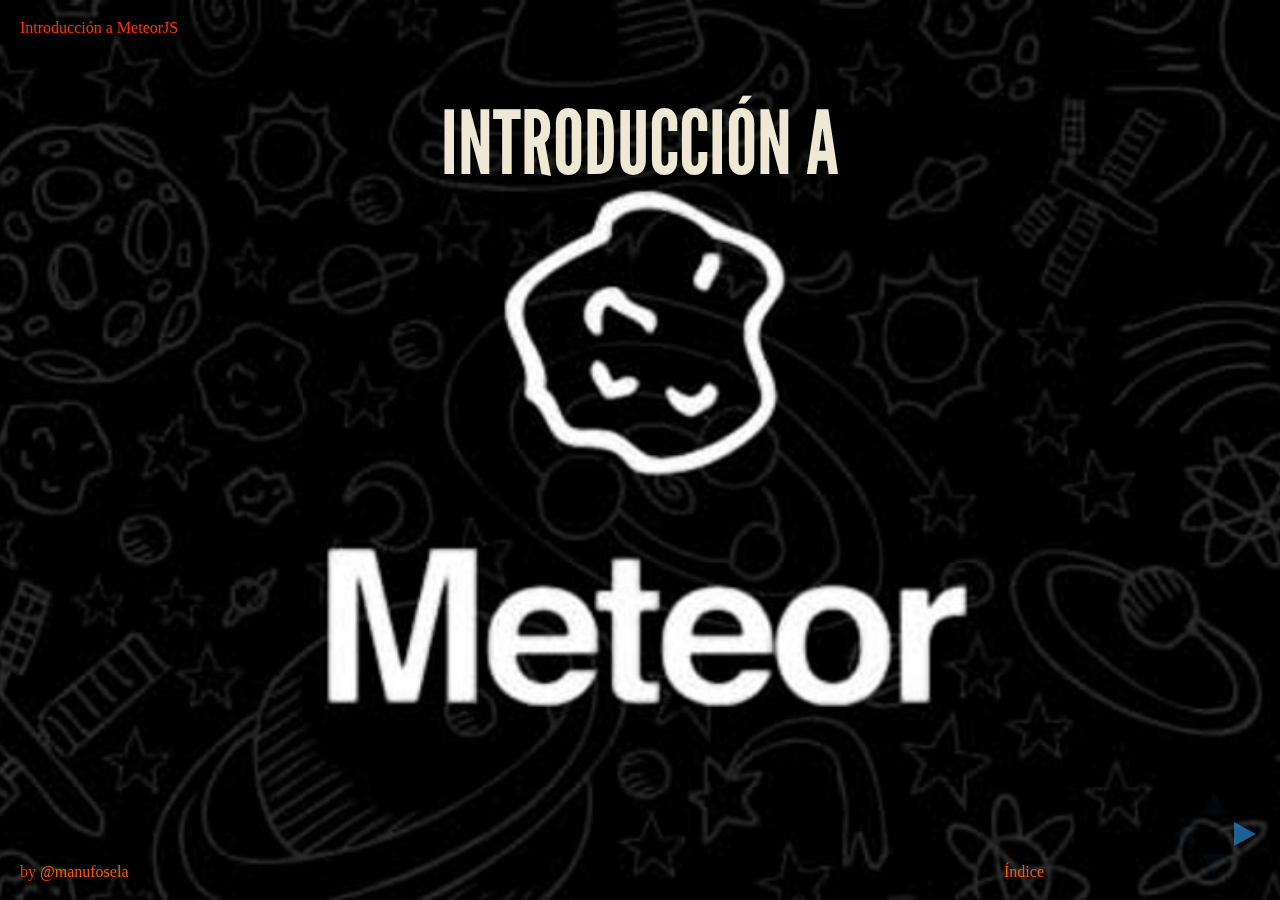
==== index.html @ 931586a0 "new release" ====
<!doctype html>
<html lang="es">

  <head>
    <meta charset="utf-8">

    <title>Introducción a MeteorJS</title>

    <meta name="description" content="Introducción a MeteorJS">
    <meta name="author" content="manufosela">

    <meta name="apple-mobile-web-app-capable" content="yes" />
    <meta name="apple-mobile-web-app-status-bar-style" content="black-translucent" />

    <meta name="viewport" content="width=device-width, initial-scale=1.0, maximum-scale=1.0, user-scalable=no, minimal-ui">

    <link rel="stylesheet" href="css/reveal.css">
    <link rel="stylesheet" href="css/theme/moon.css" id="theme">

    <!-- Code syntax highlighting -->
    <link rel="stylesheet" href="lib/css/zenburn.css">
    <style type="text/css">
      html.meteor-logo .state-background { background: url('img/meteorjs_logo2.jpg') center center no-repeat; position:relative; top:0px; }
      html.meteor-increible .state-background { background: url('img/logo-los-increibles_y_meteor.jpg') center center no-repeat; position:relative; top:0px; }
      html.meteor-core .state-background { background: url('img/meteor-core.jpg') center center no-repeat; position:relative; top:0px; }
      html.meteor-sindrome .state-background { background: url('img/sindrome.png') center center no-repeat; position:relative; top:0px; }
      html.meteor-fin .state-background { background: url('img/fin.jpg') center center no-repeat; position:relative; top:0px; }
      h2.title { color:#FF5500; }
      section.aLeft { text-align:left; }
      section.aLeft h2 { text-align:center; }
      ul.nosty { list-style:none; }
			.ahref { text-decoration:none; color:#F50; }
      code pre { color:#0F5; background:#000; }
    </style>
    <!-- Printing and PDF exports -->
    <script>
      var link = document.createElement( 'link' );
      link.rel = 'stylesheet';
      link.type = 'text/css';
      link.href = window.location.search.match( /print-pdf/gi ) ? 'css/print/pdf.css' : 'css/print/paper.css';
      document.getElementsByTagName( 'head' )[0].appendChild( link );
    </script>

    <!--[if lt IE 9]>
    <script src="lib/js/html5shiv.js"></script>
    <![endif]-->
  </head>

  <body>

    <div class="reveal">
      <div class="slides">
        <section data-background='img/meteorjs_logo2.jpg'>
          <h2>Introducción a </h2>
          <p>&nbsp;</p>
          <p>&nbsp;</p>
          <p>&nbsp;</p>
          <p>&nbsp;</p>
          <p>&nbsp;</p>
          <p>&nbsp;</p>
          <p>&nbsp;</p>
        </section>

        <section>
          <p style='color:#F50; font-size:40px;'>@manufosela</p>
          <img src='img/avatar.png'>
          <h3>Analista/Back-Dev/Front_Dev/DevOp/Maquetador... en Orange</h3>
          <h4>Llevo desde 1999 haciendo web</h4>
        </section>

        <section>
          <h2>Indice</h2>
          <ul>
            <li><a href='#/4/'>Qué es MeteorJS y sus principios</a></li>
            <li><a href='#/18/'>Meteor un poco por dentro</a></li>
            <li><a href='#/21/'>Instalación y creación de "holamundo"</a></li>
            <li><a href='#/27'>Ejemplo en vivo</a></li>
            <li><a href='#/28'>Enlaces, tutoriales, fuentes...</a></li>
            <li><a href='#/29'>¿Preguntas?</a></li>
          </ul>
        </section>

        <section>
          <h2 class='title'>¿Qué es Metor?</h2>
          <p>&nbsp;</p>
          <p>Meteor es una plataforma de código abierto de próxima generación para la creación de aplicaciones web en tiempo real en un tiempo mínimo</p>
          <p>&nbsp;</p>
          <p style='font-size:0.7em;'>fuente: <a href='https://blog.openshift.com/day-15-meteor-building-a-web-app-from-scratch-in-meteor/'>https://blog.openshift.com/day-15-meteor-building-a-web-app-from-scratch-in-meteor/</a></p>
        </section>

        <section>
          <h2 class='title'>ya, pero... ¿Qué es Meteor?</h2>
          <p style="color:#0F0">Meteor es:</p>
          <ul>
            <li>Es una plataforma FullStack: servidor, base de datos, framework…</li>
            <li>Basada completamente en javascript</li>
            <li>Permite usar cualquier libreria/framework javascript</li>
            <li>Compatible con los paquetes npm de node</li>
            <li>Integrada con Apache-Cordova para generar facilmente mobile apps</li>
          </ul>
        </section>

        <section>
          <h2>¿Es el único o el primero?</h2>
          <p>&nbsp;</p>
          <p>No, hay otras plataformas con similitudes a Meteor</p>
          <p>mojito ( <a href='https://github.com/yahoo/mojito/'>https://github.com/yahoo/mojito/</a> )</p>
          <p>rendr ( <a href='https://github.com/rendrjs/rendr'>https://github.com/rendrjs/rendr</a> )</p>
        </section>

        <section>
          <h2>¿Qué lo diferencia del resto?</h2>
          <p>&nbsp;</p>
          <p>MeteorJS es una evolución hacia la sencillez.</p>
        </section>

        <section>
          <h2>Principios de Meteor</h2>
        </section>

        <section>
          <h2>1.- Datos en Línea.</h2>
          <p>No envía HTML a través de la red. Envía datos que se renderizan en cliente.</p>
          <aside class="notes">Usa websockets</aside>
        </section>

        <section>
          <h2>2.- Un solo Lenguaje</h2>
          <p>Tanto la interfaz del cliente como la del servidor usa JavaScript.</p>
          <aside class="notes">Javascript Isomorfico</aside>
        </section>

        <section>
          <h2>3.- Base de Datos en Todas Partes</h2>
          <p>Usa la misma API para acceder de forma transparente a su base de datos desde el cliente o el servidor.</p>
          <aside class="notes">gracias miniMongo se puede hacer queries en cliente</aside>
        </section>

        <section>
          <h2>4.- Compensación de Latencia.</h2>
          <p>En el cliente, se usa pre-extracción (prefectching) y simulación del modelo para conseguir el efecto de una conexión de latencia cero con la base de datos.</p>
          <aside class="notes">Después se encarga de sincronizar los datos con la base de datos y esta con el resto de clientes</aside>
        </section>

        <section>
          <h2>5.- Reactividad Full Stack</h2>
          <p>El tiempo real es el valor por defecto en todas las capas, desde la base de datos hasta las plantillas</p>
          <aside class="notes">Es decir, cualquier cambio en un dato es informado de inmediato</aside>
        </section>

        <section>
          <h2>6.- Se adhiere al Ecosistema</h2>
          <p> Meteor es de código abierto e integra, mas que sustituye, las herramientas y frameworks existentes</p>
          <p><strong>Atmosphere</strong>, es el repositorio de paquetes de Meteor. Hay unos 3,300 paquetes</p>
          <p>Meteor tambien puede usar cualquiera de los mas de 115,000 paquetes de Node.js</p>
        </section>

        <section class="aLeft">
          <h2>7.- Simplicidad Equivale a Productividad. </h2>
          <p>La mejor manera de hacer que algo parezca simple es que realmente lo sea.</p>
          <p>&nbsp;</p>
          <ul>
            <li>Evita repeticiones. </li>
            <li>Muchos paquetes disponibles.</li>
            <li>Cambio de contexto leve.</li>
            <li>Desarrollo más rápido.</li>
          </ul>
        </section>

        <section>
          <h2>¿DESVENTAJAS?</h2>
          <p>...</p>
          <aside class="notes">temas de seguridad por el autopublish y la latencia?. Propensa a ataques DDoS?</aside>
        </section>
    
        <section data-background='img/logo-los-increibles_y_meteor.jpg'><!--data-state="meteor-increible"-->
          <img src='img/mr_increible.jpg' style='position:relative; top:-200px; left:-300px;'/>
        </section>
    
        <section>
          <h2>Más detalles</h2>
          <p>Usa Suscripciones (websockets) en vez de Peticiones</p>
          <aside class="notes">Aunque si pierde la conexión con el servidor usa polling</aside>
          <p>Por defecto crea “Single Page Apps”, pero puede no hacerlo</p>
          <aside class="notes">Usando el paquete de routes: iron:routes</aside>
        </section>
    
        <section data-background='img/meteor-core.jpg'><!--data-state="meteor-core"-->
          <h2 style='position:relative; top:350px; left:-300px;'>El Core de Meteor</h2>
          <aside class="notes">
            <ul>
              <li>Blaze, es el motor de templating. Viene de Handlebars.</li>
              <li>Isobuild API, usa la misma sintaxis en cliente que en servidor.</li>
              <li>Tracker, para la reactividad y detectar cuando cambia algo y necesario propagarlo.</li>
              <li>DDP, Distributed Data Protocol, el protocolo de comunicacion que usa meteor. DDP hace principalmente 2 cosas:<ul>
                  <li>Maneja las RPC (llamadas a procedicimientos remotos)</li>
                  <li>administra los datos (added, changed, removed)</li>
                </ul>
                Se puede usar el paquete ddp-analyzer para ver todo el flujo
              </li>
              <li>Livequery, conjunto de conectores de base de datos en vivo. Que utiliza FSDD, Full Stack Database Driver (controladores de bases de datos "Full Stack").</li>
              <li>Ahora mismo está empaquetado con Mongo y con Redis experimentalmente. Pero ya hay paquetes MySQL.</li>
            </ul>
          </aside>
        </section>

        <section>
          <h2>No nos quedemos frios.</h2>
          <img src='img/frozen.png' style="width:60%; position:relative; top:-100px; z-index:-10"/>
          <h1 style='position: relative; top: -300px; color: #F62;'>Entremos en materia!</h1>
        </section>

        <section>
          <h2>Instalar meteor</h2>
          <code>
            <pre><br>
              $:~> curl https://install.meteor.com/ | sh
            <br><br></pre>
          </code>
          <p style="color:#FF5500; font-size:0.7em;">(fuente: <a href='https://www.meteor.com/install'> https://www.meteor.com/install )</a></p>
        </section>

        <section>
          <h2>Crear una App en meteor</h2>
          <code>
            <pre><br>
              $:~> meteor create mad-nodejs
            <br><br></pre>
          </code>
          <img class="fragment" src='img/dash.jpg'>
        </section>

        <section class="aLeft">
          <p>Esto nos crea el directorio <strong style='color:#05F'>mad-nodejs</strong></p>
          <p>con todos los ficheros que la aplicación Meteor necesita</p> 
          <p>Estos son:</p>
          <ul class='nosty'>
            <li style="color:#F00">mad-nodejs.js</li>
            <li style="color:#0F0">mad-nodejs.html</li>
            <li style="color:#05F">mad-nodejs.css</li>
            <li style="color:#FF0">.meteor</li>
          </ul>
        </section>

        <section>
          <h2>Estructura de directorios</h2>
          <ul class='nosty'>
            <li class="fragment">client/</li>
            <li class="fragment">public/</li>
            <li class="fragment">server/</li>
            <li class="fragment">lib/</li>
            <li class="fragment">private/</li>
            <li class="fragment">collections/</li>
            <li class="fragment">...</li>
          </ul>
          <aside class="notes">
            Esto no es obligatorio, pero es la manera que recomiendan. Cualquier html, js y css será utilizado cuando se lance la app.<br>
            El orden de carga es primero lo que haya en lib/ (si existe), después archivos que empiecen por "main", despues el resto por orden alfabetico.<br>
            Lo que haya en el directorio client/ se ejecuta en cliente y lo que haya en la carpeta server/ en el servidor.<br>
            El resto de javascript se ejecutará en ambos, salvo que se indique en el propio codigo ( Meteor.isClient y Meteor.isServer )
          </aside>
        </section>

        <section>
          <h2>Para arrancar la aplicación:</h2>
          <code>
            <pre><br>
              $:~> cd mad-nodejs
              $:~> meteor
              [[[[[ ~/mad-nodejs ]]]]]<br>

              => Started proxy.                             
              => Started MongoDB.                             
              => Started your app.                          

              => App running at: http://localhost:3000/<br><br>
            </pre>
          </code>
        </section>

        <section>
          <h2>En un navegador ponemos:</h2>
          <p>http://localhost:3000</p>
          <img src='img/holamundo.png'>
        </section>

        <section data-background='img/sindrome.png'>
          <p>&nbsp;</p><p>&nbsp;</p><p>&nbsp;</p><p>&nbsp;</p>
          <h2 class="title">Rompamos algo...</h2>
          <aside class="notes">
            <ul>
              <li>Ejercicio 1:<ul>
                <li>Instalar meteor</li>
                <li>Crear proyecto: meteor create mad-nodejs</li>
                <li>Arrancar proyecto: cd mad-nodejs; meteor</li>
                <li>Comprobar en 2 navegadores.</li>
              </ul></li>
              <li>Ejercicio 2:<p>
              Añadir paquete mizzao:bootstrap-3
              Y observar que cuando se termina de instalar ambos navegadores cambian el aspecto de lo que aparece.
              </p></li>

              <li>Ejercicio 3:<ul>
                <li>Agregamos un template nuevo llamado 'people' con una iteración de people y mostramos una lista de nombres y apellidos.</li>
                <li>Creamos un helper con people y devolvemos un array de nombres.</li>
                <li>Vemos que se muestran.</li>
              </ul></li>

              <li>Ejercicio 4:<p>
              Añadimos evento mousehover a cada LI y que devuelva el apellido... Q se muestre el apellido y con el mouseout desaparezca.
              </p></li>

              <li>Ejercicio 5:<ul>
                <li>Añadimos collection. Q se rellene la primera vez con valores por defecto. Cambiamos en el helper el array por una query al  <</li>collection. </li>
                <li>Probamos desde shell mongo a insertar, desde consola del navegador tb. Vemos q se actualiza en todos lados.</li>
              </ul></li>

              <li>Ejercicio 6:<ul>
                <li>Quitamos autopublish y vemos q desaparecen los datos.</li>
                <li>Agregamos publish y subscribe y vemos q vuelve a funcionar. </li>
              </ul></li>
          </aside>
        </section>

        <section>
          <h2>Recursos y fuentes</h2>
          <ul>
            <li><a href="https://www.meteor.com">Página oficial de Meteor</a></li>
            <li><a href="https://www.meteor.com/install ">Instalación y "holamundo"</a></li>
            <li><a href="http://docs.meteor.com/#/basic/">Documentación básica</a></li>
            <li><a href="http://docs.meteor.com/#/full/">Documentación completa</a></li>
            <li><a href="https://atmospherejs.com/">Repositorio de paquetes AtmosphereJS</a></li>
            <li><a href="https://blog.openshift.com/day-15-meteor-building-a-web-app-from-scratch-in-meteor/">Ejemplo de app desde 0</a></li>
            <li><a href="https://github.com/meteor/meteor/wiki">Wiki</a></li>
            <li><a href="https://www.youtube.com/watch?v=EJzulpXZn6g">METEOR y MYSQL</a></li>
            <li><a href="http://discovermeteor.com">Libro de cabecera</a></li>
            <li><a href="http://presen.tacion.es/introduccion-meteor">Esta presentación</a></li>
          </ul>
        </section>

        <section>
          <h1>Easy Questions?</h1>
        </section>

        <section>
          <h1 style="color:#F91;">Gracias</h1>
          <img src="img/fin.jpg">
        </section>

      </div>
  </div>

  <header style="position:fixed; top:20px; left:20px;"><a style='text-decoration:none;color:#FF3300' href='/introduccion-meteor'>Introducción a MeteorJS</a></header>
  <footer style="position:fixed; bottom:20px; left:20px; color:#FF3300; width:80%;">
  	by <a href='https://twitter.com/manufosela' class='ahref'>@manufosela</a>
  	<span style='float:right;'><a href='/introduccion-meteor/#/2' class='ahref'>Índice</a></span>
  </footer>

    <script src="lib/js/head.min.js"></script>
    <script src="js/reveal.js"></script>

    <script>

      // Full list of configuration options available at:
      // https://github.com/hakimel/reveal.js#configuration
      Reveal.initialize({
        controls: true,
        progress: true,
        history: true,
        center: true,
        //  AUTOPLAY: autoSlide: 3000, loop: true,
        theme: Reveal.getQueryHash().theme, // available themes are in /css/theme: default, blood, moon, simple, sky, solarized / beige, blue, night, serif,
        transition: Reveal.getQueryHash().transition || 'default', // default/cube/page/concave/zoom/linear/fade/none
        keyboard: {
          13: 'next'
        }, 

        // Optional reveal.js plugins
        dependencies: [
          { src: 'lib/js/classList.js', condition: function() { return !document.body.classList; } },
          { src: 'plugin/markdown/marked.js', condition: function() { return !!document.querySelector( '[data-markdown]' ); } },
          { src: 'plugin/markdown/markdown.js', condition: function() { return !!document.querySelector( '[data-markdown]' ); } },
          { src: 'plugin/highlight/highlight.js', async: true, condition: function() { return !!document.querySelector( 'pre code' ); }, callback: function() { hljs.initHighlightingOnLoad(); } },
          { src: 'plugin/zoom-js/zoom.js', async: true },
          { src: 'plugin/notes/notes.js', async: true }
        ]
      });

      if ( mode=="presentation" ) {
        window.addEventListener("mousedown", handleClick, false);
        window.addEventListener("contextmenu", function(e) { e.preventDefault(); }, false);
         
        function handleClick( e ) {
          e.preventDefault();
          if( e.button === 0 ) { Reveal.next(); }
          if( e.button === 2 ) { Reveal.prev(); }
        }
      }

    </script>

  </body>
</html>
---- css/reveal.css ----
/*!
 * reveal.js
 * http://lab.hakim.se/reveal-js
 * MIT licensed
 *
 * Copyright (C) 2015 Hakim El Hattab, http://hakim.se
 */
/*********************************************
 * RESET STYLES
 *********************************************/
html, body, .reveal div, .reveal span, .reveal applet, .reveal object, .reveal iframe, .reveal h1, .reveal h2, .reveal h3, .reveal h4, .reveal h5, .reveal h6, .reveal p, .reveal blockquote, .reveal pre, .reveal a, .reveal abbr, .reveal acronym, .reveal address, .reveal big, .reveal cite, .reveal code, .reveal del, .reveal dfn, .reveal em, .reveal img, .reveal ins, .reveal kbd, .reveal q, .reveal s, .reveal samp, .reveal small, .reveal strike, .reveal strong, .reveal sub, .reveal sup, .reveal tt, .reveal var, .reveal b, .reveal u, .reveal center, .reveal dl, .reveal dt, .reveal dd, .reveal ol, .reveal ul, .reveal li, .reveal fieldset, .reveal form, .reveal label, .reveal legend, .reveal table, .reveal caption, .reveal tbody, .reveal tfoot, .reveal thead, .reveal tr, .reveal th, .reveal td, .reveal article, .reveal aside, .reveal canvas, .reveal details, .reveal embed, .reveal figure, .reveal figcaption, .reveal footer, .reveal header, .reveal hgroup, .reveal menu, .reveal nav, .reveal output, .reveal ruby, .reveal section, .reveal summary, .reveal time, .reveal mark, .reveal audio, video {
  margin: 0;
  padding: 0;
  border: 0;
  font-size: 100%;
  font: inherit;
  vertical-align: baseline; }

.reveal article, .reveal aside, .reveal details, .reveal figcaption, .reveal figure, .reveal footer, .reveal header, .reveal hgroup, .reveal menu, .reveal nav, .reveal section {
  display: block; }

/*********************************************
 * GLOBAL STYLES
 *********************************************/
html, body {
  width: 100%;
  height: 100%;
  overflow: hidden; }

body {
  position: relative;
  line-height: 1;
  background-color: #fff;
  color: #000; }

::-moz-selection {
  background: #FF5E99;
  color: #fff;
  text-shadow: none; }

::selection {
  background: #FF5E99;
  color: #fff;
  text-shadow: none; }

/*********************************************
 * VIEW FRAGMENTS
 *********************************************/
.reveal .slides section .fragment {
  opacity: 0;
  visibility: hidden;
  -webkit-transition: all 0.2s ease;
          transition: all 0.2s ease; }
  .reveal .slides section .fragment.visible {
    opacity: 1;
    visibility: visible; }

.reveal .slides section .fragment.grow {
  opacity: 1;
  visibility: visible; }
  .reveal .slides section .fragment.grow.visible {
    -webkit-transform: scale(1.3);
        -ms-transform: scale(1.3);
            transform: scale(1.3); }

.reveal .slides section .fragment.shrink {
  opacity: 1;
  visibility: visible; }
  .reveal .slides section .fragment.shrink.visible {
    -webkit-transform: scale(0.7);
        -ms-transform: scale(0.7);
            transform: scale(0.7); }

.reveal .slides section .fragment.zoom-in {
  -webkit-transform: scale(0.1);
      -ms-transform: scale(0.1);
          transform: scale(0.1); }
  .reveal .slides section .fragment.zoom-in.visible {
    -webkit-transform: scale(1);
        -ms-transform: scale(1);
            transform: scale(1); }

.reveal .slides section .fragment.roll-in {
  -webkit-transform: rotateX(90deg);
          transform: rotateX(90deg); }
  .reveal .slides section .fragment.roll-in.visible {
    -webkit-transform: rotateX(0);
            transform: rotateX(0); }

.reveal .slides section .fragment.fade-out {
  opacity: 1;
  visibility: visible; }
  .reveal .slides section .fragment.fade-out.visible {
    opacity: 0;
    visibility: hidden; }

.reveal .slides section .fragment.semi-fade-out {
  opacity: 1;
  visibility: visible; }
  .reveal .slides section .fragment.semi-fade-out.visible {
    opacity: 0.5;
    visibility: visible; }

.reveal .slides section .fragment.strike {
  opacity: 1; }
  .reveal .slides section .fragment.strike.visible {
    text-decoration: line-through; }

.reveal .slides section .fragment.current-visible {
  opacity: 0;
  visibility: hidden; }
  .reveal .slides section .fragment.current-visible.current-fragment {
    opacity: 1;
    visibility: visible; }

.reveal .slides section .fragment.highlight-red, .reveal .slides section .fragment.highlight-current-red, .reveal .slides section .fragment.highlight-green, .reveal .slides section .fragment.highlight-current-green, .reveal .slides section .fragment.highlight-blue, .reveal .slides section .fragment.highlight-current-blue {
  opacity: 1;
  visibility: visible; }

.reveal .slides section .fragment.highlight-red.visible {
  color: #ff2c2d; }

.reveal .slides section .fragment.highlight-green.visible {
  color: #17ff2e; }

.reveal .slides section .fragment.highlight-blue.visible {
  color: #1b91ff; }

.reveal .slides section .fragment.highlight-current-red.current-fragment {
  color: #ff2c2d; }

.reveal .slides section .fragment.highlight-current-green.current-fragment {
  color: #17ff2e; }

.reveal .slides section .fragment.highlight-current-blue.current-fragment {
  color: #1b91ff; }

/*********************************************
 * DEFAULT ELEMENT STYLES
 *********************************************/
/* Fixes issue in Chrome where italic fonts did not appear when printing to PDF */
.reveal:after {
  content: '';
  font-style: italic; }

.reveal iframe {
  z-index: 1; }

/** Prevents layering issues in certain browser/transition combinations */
.reveal a {
  position: relative; }

.reveal .stretch {
  max-width: none;
  max-height: none; }

.reveal pre.stretch code {
  height: 100%;
  max-height: 100%;
  -moz-box-sizing: border-box;
       box-sizing: border-box; }

/*********************************************
 * CONTROLS
 *********************************************/
.reveal .controls {
  display: none;
  position: fixed;
  width: 110px;
  height: 110px;
  z-index: 30;
  right: 10px;
  bottom: 10px;
  -webkit-user-select: none; }

.reveal .controls div {
  position: absolute;
  opacity: 0.05;
  width: 0;
  height: 0;
  border: 12px solid transparent;
  -webkit-transform: scale(0.9999);
      -ms-transform: scale(0.9999);
          transform: scale(0.9999);
  -webkit-transition: all 0.2s ease;
          transition: all 0.2s ease;
  -webkit-tap-highlight-color: rgba(0, 0, 0, 0); }

.reveal .controls div.enabled {
  opacity: 0.7;
  cursor: pointer; }

.reveal .controls div.enabled:active {
  margin-top: 1px; }

.reveal .controls div.navigate-left {
  top: 42px;
  border-right-width: 22px;
  border-right-color: #000; }

.reveal .controls div.navigate-left.fragmented {
  opacity: 0.3; }

.reveal .controls div.navigate-right {
  left: 74px;
  top: 42px;
  border-left-width: 22px;
  border-left-color: #000; }

.reveal .controls div.navigate-right.fragmented {
  opacity: 0.3; }

.reveal .controls div.navigate-up {
  left: 42px;
  border-bottom-width: 22px;
  border-bottom-color: #000; }

.reveal .controls div.navigate-up.fragmented {
  opacity: 0.3; }

.reveal .controls div.navigate-down {
  left: 42px;
  top: 74px;
  border-top-width: 22px;
  border-top-color: #000; }

.reveal .controls div.navigate-down.fragmented {
  opacity: 0.3; }

/*********************************************
 * PROGRESS BAR
 *********************************************/
.reveal .progress {
  position: fixed;
  display: none;
  height: 3px;
  width: 100%;
  bottom: 0;
  left: 0;
  z-index: 10;
  background-color: rgba(0, 0, 0, 0.2); }

.reveal .progress:after {
  content: '';
  display: block;
  position: absolute;
  height: 20px;
  width: 100%;
  top: -20px; }

.reveal .progress span {
  display: block;
  height: 100%;
  width: 0px;
  background-color: #000;
  -webkit-transition: width 800ms cubic-bezier(0.26, 0.86, 0.44, 0.985);
          transition: width 800ms cubic-bezier(0.26, 0.86, 0.44, 0.985); }

/*********************************************
 * SLIDE NUMBER
 *********************************************/
.reveal .slide-number {
  position: fixed;
  display: block;
  right: 15px;
  bottom: 15px;
  opacity: 0.5;
  z-index: 31;
  font-size: 12px; }

/*********************************************
 * SLIDES
 *********************************************/
.reveal {
  position: relative;
  width: 100%;
  height: 100%;
  -ms-touch-action: none;
      touch-action: none; }

.reveal .slides {
  position: absolute;
  width: 100%;
  height: 100%;
  top: 0;
  right: 0;
  bottom: 0;
  left: 0;
  margin: auto;
  overflow: visible;
  z-index: 1;
  text-align: center;
  -webkit-perspective: 600px;
          perspective: 600px;
  -webkit-perspective-origin: 50% 40%;
          perspective-origin: 50% 40%; }

.reveal .slides > section {
  -ms-perspective: 600px; }

.reveal .slides > section, .reveal .slides > section > section {
  display: none;
  position: absolute;
  width: 100%;
  padding: 20px 0px;
  z-index: 10;
  -webkit-transform-style: preserve-3d;
          transform-style: preserve-3d;
  -webkit-transition: -webkit-transform-origin 800ms cubic-bezier(0.26, 0.86, 0.44, 0.985), -webkit-transform 800ms cubic-bezier(0.26, 0.86, 0.44, 0.985), visibility 800ms cubic-bezier(0.26, 0.86, 0.44, 0.985), opacity 800ms cubic-bezier(0.26, 0.86, 0.44, 0.985);
          transition: -ms-transform-origin 800ms cubic-bezier(0.26, 0.86, 0.44, 0.985), transform 800ms cubic-bezier(0.26, 0.86, 0.44, 0.985), visibility 800ms cubic-bezier(0.26, 0.86, 0.44, 0.985), opacity 800ms cubic-bezier(0.26, 0.86, 0.44, 0.985);
          transition: transform-origin 800ms cubic-bezier(0.26, 0.86, 0.44, 0.985), transform 800ms cubic-bezier(0.26, 0.86, 0.44, 0.985), visibility 800ms cubic-bezier(0.26, 0.86, 0.44, 0.985), opacity 800ms cubic-bezier(0.26, 0.86, 0.44, 0.985); }

/* Global transition speed settings */
.reveal[data-transition-speed="fast"] .slides section {
  -webkit-transition-duration: 400ms;
          transition-duration: 400ms; }

.reveal[data-transition-speed="slow"] .slides section {
  -webkit-transition-duration: 1200ms;
          transition-duration: 1200ms; }

/* Slide-specific transition speed overrides */
.reveal .slides section[data-transition-speed="fast"] {
  -webkit-transition-duration: 400ms;
          transition-duration: 400ms; }

.reveal .slides section[data-transition-speed="slow"] {
  -webkit-transition-duration: 1200ms;
          transition-duration: 1200ms; }

.reveal .slides > section.stack {
  padding-top: 0;
  padding-bottom: 0; }

.reveal .slides > section.present, .reveal .slides > section > section.present {
  display: block;
  z-index: 11;
  opacity: 1; }

.reveal.center, .reveal.center .slides, .reveal.center .slides section {
  min-height: 0 !important; }

/* Don't allow interaction with invisible slides */
.reveal .slides > section.future, .reveal .slides > section > section.future, .reveal .slides > section.past, .reveal .slides > section > section.past {
  pointer-events: none; }

.reveal.overview .slides > section, .reveal.overview .slides > section > section {
  pointer-events: auto; }

.reveal .slides > section.past, .reveal .slides > section.future, .reveal .slides > section > section.past, .reveal .slides > section > section.future {
  opacity: 0; }

/*********************************************
 * SLIDE TRANSITION
 * Aliased 'linear' for backwards compatibility
 *********************************************/
.reveal.slide section, .reveal.linear section {
  -webkit-backface-visibility: hidden;
          backface-visibility: hidden; }

.reveal .slides > section[data-transition=slide].past, .reveal.slide .slides > section:not([data-transition]).past, .reveal .slides > section[data-transition=linear].past, .reveal.linear .slides > section:not([data-transition]).past {
  -webkit-transform: translate(-150%, 0);
      -ms-transform: translate(-150%, 0);
          transform: translate(-150%, 0); }

.reveal .slides > section[data-transition=slide].future, .reveal.slide .slides > section:not([data-transition]).future, .reveal .slides > section[data-transition=linear].future, .reveal.linear .slides > section:not([data-transition]).future {
  -webkit-transform: translate(150%, 0);
      -ms-transform: translate(150%, 0);
          transform: translate(150%, 0); }

.reveal .slides > section > section[data-transition=slide].past, .reveal.slide .slides > section > section:not([data-transition]).past, .reveal .slides > section > section[data-transition=linear].past, .reveal.linear .slides > section > section:not([data-transition]).past {
  -webkit-transform: translate(0, -150%);
      -ms-transform: translate(0, -150%);
          transform: translate(0, -150%); }

.reveal .slides > section > section[data-transition=slide].future, .reveal.slide .slides > section > section:not([data-transition]).future, .reveal .slides > section > section[data-transition=linear].future, .reveal.linear .slides > section > section:not([data-transition]).future {
  -webkit-transform: translate(0, 150%);
      -ms-transform: translate(0, 150%);
          transform: translate(0, 150%); }

/*********************************************
 * CONVEX TRANSITION
 * Aliased 'default' for backwards compatibility
 *********************************************/
.reveal .slides > section[data-transition=default].past, .reveal.default .slides > section:not([data-transition]).past, .reveal .slides > section[data-transition=convex].past, .reveal.convex .slides > section:not([data-transition]).past {
  -webkit-transform: translate3d(-100%, 0, 0) rotateY(-90deg) translate3d(-100%, 0, 0);
          transform: translate3d(-100%, 0, 0) rotateY(-90deg) translate3d(-100%, 0, 0); }

.reveal .slides > section[data-transition=default].future, .reveal.default .slides > section:not([data-transition]).future, .reveal .slides > section[data-transition=convex].future, .reveal.convex .slides > section:not([data-transition]).future {
  -webkit-transform: translate3d(100%, 0, 0) rotateY(90deg) translate3d(100%, 0, 0);
          transform: translate3d(100%, 0, 0) rotateY(90deg) translate3d(100%, 0, 0); }

.reveal .slides > section > section[data-transition=default].past, .reveal.default .slides > section > section:not([data-transition]).past, .reveal .slides > section > section[data-transition=convex].past, .reveal.convex .slides > section > section:not([data-transition]).past {
  -webkit-transform: translate3d(0, -300px, 0) rotateX(70deg) translate3d(0, -300px, 0);
          transform: translate3d(0, -300px, 0) rotateX(70deg) translate3d(0, -300px, 0); }

.reveal .slides > section > section[data-transition=default].future, .reveal.default .slides > section > section:not([data-transition]).future, .reveal .slides > section > section[data-transition=convex].future, .reveal.convex .slides > section > section:not([data-transition]).future {
  -webkit-transform: translate3d(0, 300px, 0) rotateX(-70deg) translate3d(0, 300px, 0);
          transform: translate3d(0, 300px, 0) rotateX(-70deg) translate3d(0, 300px, 0); }

/*********************************************
 * CONCAVE TRANSITION
 *********************************************/
.reveal .slides > section[data-transition=concave].past, .reveal.concave .slides > section:not([data-transition]).past {
  -webkit-transform: translate3d(-100%, 0, 0) rotateY(90deg) translate3d(-100%, 0, 0);
          transform: translate3d(-100%, 0, 0) rotateY(90deg) translate3d(-100%, 0, 0); }

.reveal .slides > section[data-transition=concave].future, .reveal.concave .slides > section:not([data-transition]).future {
  -webkit-transform: translate3d(100%, 0, 0) rotateY(-90deg) translate3d(100%, 0, 0);
          transform: translate3d(100%, 0, 0) rotateY(-90deg) translate3d(100%, 0, 0); }

.reveal .slides > section > section[data-transition=concave].past, .reveal.concave .slides > section > section:not([data-transition]).past {
  -webkit-transform: translate3d(0, -80%, 0) rotateX(-70deg) translate3d(0, -80%, 0);
          transform: translate3d(0, -80%, 0) rotateX(-70deg) translate3d(0, -80%, 0); }

.reveal .slides > section > section[data-transition=concave].future, .reveal.concave .slides > section > section:not([data-transition]).future {
  -webkit-transform: translate3d(0, 80%, 0) rotateX(70deg) translate3d(0, 80%, 0);
          transform: translate3d(0, 80%, 0) rotateX(70deg) translate3d(0, 80%, 0); }

/*********************************************
 * ZOOM TRANSITION
 *********************************************/
.reveal .slides > section[data-transition=zoom], .reveal.zoom .slides > section:not([data-transition]) {
  -webkit-transition-timing-function: ease;
          transition-timing-function: ease; }

.reveal .slides > section[data-transition=zoom].past, .reveal.zoom .slides > section:not([data-transition]).past {
  visibility: hidden;
  -webkit-transform: scale(16);
      -ms-transform: scale(16);
          transform: scale(16); }

.reveal .slides > section[data-transition=zoom].future, .reveal.zoom .slides > section:not([data-transition]).future {
  visibility: hidden;
  -webkit-transform: scale(0.2);
      -ms-transform: scale(0.2);
          transform: scale(0.2); }

.reveal .slides > section > section[data-transition=zoom].past, .reveal.zoom .slides > section > section:not([data-transition]).past {
  -webkit-transform: translate(0, -150%);
      -ms-transform: translate(0, -150%);
          transform: translate(0, -150%); }

.reveal .slides > section > section[data-transition=zoom].future, .reveal.zoom .slides > section > section:not([data-transition]).future {
  -webkit-transform: translate(0, 150%);
      -ms-transform: translate(0, 150%);
          transform: translate(0, 150%); }

/*********************************************
 * CUBE TRANSITION
 *********************************************/
.reveal.cube .slides {
  -webkit-perspective: 1300px;
          perspective: 1300px; }

.reveal.cube .slides section {
  padding: 30px;
  min-height: 700px;
  -webkit-backface-visibility: hidden;
          backface-visibility: hidden;
  -moz-box-sizing: border-box;
       box-sizing: border-box; }

.reveal.center.cube .slides section {
  min-height: 0; }

.reveal.cube .slides section:not(.stack):before {
  content: '';
  position: absolute;
  display: block;
  width: 100%;
  height: 100%;
  left: 0;
  top: 0;
  background: rgba(0, 0, 0, 0.1);
  border-radius: 4px;
  -webkit-transform: translateZ(-20px);
          transform: translateZ(-20px); }

.reveal.cube .slides section:not(.stack):after {
  content: '';
  position: absolute;
  display: block;
  width: 90%;
  height: 30px;
  left: 5%;
  bottom: 0;
  background: none;
  z-index: 1;
  border-radius: 4px;
  box-shadow: 0px 95px 25px rgba(0, 0, 0, 0.2);
  -webkit-transform: translateZ(-90px) rotateX(65deg);
          transform: translateZ(-90px) rotateX(65deg); }

.reveal.cube .slides > section.stack {
  padding: 0;
  background: none; }

.reveal.cube .slides > section.past {
  -webkit-transform-origin: 100% 0%;
      -ms-transform-origin: 100% 0%;
          transform-origin: 100% 0%;
  -webkit-transform: translate3d(-100%, 0, 0) rotateY(-90deg);
          transform: translate3d(-100%, 0, 0) rotateY(-90deg); }

.reveal.cube .slides > section.future {
  -webkit-transform-origin: 0% 0%;
      -ms-transform-origin: 0% 0%;
          transform-origin: 0% 0%;
  -webkit-transform: translate3d(100%, 0, 0) rotateY(90deg);
          transform: translate3d(100%, 0, 0) rotateY(90deg); }

.reveal.cube .slides > section > section.past {
  -webkit-transform-origin: 0% 100%;
      -ms-transform-origin: 0% 100%;
          transform-origin: 0% 100%;
  -webkit-transform: translate3d(0, -100%, 0) rotateX(90deg);
          transform: translate3d(0, -100%, 0) rotateX(90deg); }

.reveal.cube .slides > section > section.future {
  -webkit-transform-origin: 0% 0%;
      -ms-transform-origin: 0% 0%;
          transform-origin: 0% 0%;
  -webkit-transform: translate3d(0, 100%, 0) rotateX(-90deg);
          transform: translate3d(0, 100%, 0) rotateX(-90deg); }

/*********************************************
 * PAGE TRANSITION
 *********************************************/
.reveal.page .slides {
  -webkit-perspective-origin: 0% 50%;
          perspective-origin: 0% 50%;
  -webkit-perspective: 3000px;
          perspective: 3000px; }

.reveal.page .slides section {
  padding: 30px;
  min-height: 700px;
  -moz-box-sizing: border-box;
       box-sizing: border-box; }

.reveal.page .slides section.past {
  z-index: 12; }

.reveal.page .slides section:not(.stack):before {
  content: '';
  position: absolute;
  display: block;
  width: 100%;
  height: 100%;
  left: 0;
  top: 0;
  background: rgba(0, 0, 0, 0.1);
  -webkit-transform: translateZ(-20px);
          transform: translateZ(-20px); }

.reveal.page .slides section:not(.stack):after {
  content: '';
  position: absolute;
  display: block;
  width: 90%;
  height: 30px;
  left: 5%;
  bottom: 0;
  background: none;
  z-index: 1;
  border-radius: 4px;
  box-shadow: 0px 95px 25px rgba(0, 0, 0, 0.2);
  -webkit-transform: translateZ(-90px) rotateX(65deg); }

.reveal.page .slides > section.stack {
  padding: 0;
  background: none; }

.reveal.page .slides > section.past {
  -webkit-transform-origin: 0% 0%;
      -ms-transform-origin: 0% 0%;
          transform-origin: 0% 0%;
  -webkit-transform: translate3d(-40%, 0, 0) rotateY(-80deg);
          transform: translate3d(-40%, 0, 0) rotateY(-80deg); }

.reveal.page .slides > section.future {
  -webkit-transform-origin: 100% 0%;
      -ms-transform-origin: 100% 0%;
          transform-origin: 100% 0%;
  -webkit-transform: translate3d(0, 0, 0);
          transform: translate3d(0, 0, 0); }

.reveal.page .slides > section > section.past {
  -webkit-transform-origin: 0% 0%;
      -ms-transform-origin: 0% 0%;
          transform-origin: 0% 0%;
  -webkit-transform: translate3d(0, -40%, 0) rotateX(80deg);
          transform: translate3d(0, -40%, 0) rotateX(80deg); }

.reveal.page .slides > section > section.future {
  -webkit-transform-origin: 0% 100%;
      -ms-transform-origin: 0% 100%;
          transform-origin: 0% 100%;
  -webkit-transform: translate3d(0, 0, 0);
          transform: translate3d(0, 0, 0); }

/*********************************************
 * FADE TRANSITION
 *********************************************/
.reveal .slides section[data-transition=fade], .reveal.fade .slides section:not([data-transition]), .reveal.fade .slides > section > section:not([data-transition]) {
  -webkit-transform: none;
      -ms-transform: none;
          transform: none;
  -webkit-transition: opacity 0.5s;
          transition: opacity 0.5s; }

.reveal.fade.overview .slides section, .reveal.fade.overview .slides > section > section {
  -webkit-transition: none;
          transition: none; }

/*********************************************
 * NO TRANSITION
 *********************************************/
.reveal .slides section[data-transition=none], .reveal.none .slides section:not([data-transition]) {
  -webkit-transform: none;
      -ms-transform: none;
          transform: none;
  -webkit-transition: none;
          transition: none; }

/*********************************************
 * OVERVIEW
 *********************************************/
.reveal.overview .slides {
  -webkit-perspective-origin: 50% 50%;
          perspective-origin: 50% 50%;
  -webkit-perspective: 700px;
          perspective: 700px; }

.reveal.overview .slides section {
  height: 700px;
  overflow: hidden;
  opacity: 1 !important;
  visibility: visible !important;
  cursor: pointer;
  background: rgba(0, 0, 0, 0.1);
  -moz-box-sizing: border-box;
       box-sizing: border-box; }

.reveal.overview .slides section, .reveal.overview-deactivating .slides section {
  -webkit-transition: none !important;
          transition: none !important; }

.reveal.overview .slides section .fragment {
  opacity: 1; }

.reveal.overview .slides section:after, .reveal.overview .slides section:before {
  display: none !important; }

.reveal.overview .slides section > section {
  opacity: 1;
  cursor: pointer; }

.reveal.overview .slides section:hover {
  background: rgba(0, 0, 0, 0.3); }

.reveal.overview .slides section.present {
  background: rgba(0, 0, 0, 0.3); }

.reveal.overview .slides > section.stack {
  padding: 0;
  top: 0 !important;
  background: none;
  overflow: visible; }

/*********************************************
 * PAUSED MODE
 *********************************************/
.reveal .pause-overlay {
  position: absolute;
  top: 0;
  left: 0;
  width: 100%;
  height: 100%;
  background: black;
  visibility: hidden;
  opacity: 0;
  z-index: 100;
  -webkit-transition: all 1s ease;
          transition: all 1s ease; }

.reveal.paused .pause-overlay {
  visibility: visible;
  opacity: 1; }

/*********************************************
 * FALLBACK
 *********************************************/
.no-transforms {
  overflow-y: auto; }

.no-transforms .reveal .slides {
  position: relative;
  width: 80%;
  height: auto !important;
  top: 0;
  left: 50%;
  margin: 0;
  text-align: center; }

.no-transforms .reveal .controls, .no-transforms .reveal .progress {
  display: none !important; }

.no-transforms .reveal .slides section {
  display: block !important;
  opacity: 1 !important;
  position: relative !important;
  height: auto;
  min-height: 0;
  top: 0;
  left: -50%;
  margin: 70px 0;
  -webkit-transform: none;
      -ms-transform: none;
          transform: none; }

.no-transforms .reveal .slides section section {
  left: 0; }

.reveal .no-transition, .reveal .no-transition * {
  -webkit-transition: none !important;
          transition: none !important; }

/*********************************************
 * PER-SLIDE BACKGROUNDS
 *********************************************/
.reveal > .backgrounds {
  position: absolute;
  width: 100%;
  height: 100%;
  top: 0;
  left: 0;
  -webkit-perspective: 600px;
          perspective: 600px; }

.reveal .slide-background {
  display: none;
  position: absolute;
  width: 100%;
  height: 100%;
  opacity: 0;
  visibility: hidden;
  background-color: rgba(0, 0, 0, 0);
  background-position: 50% 50%;
  background-repeat: no-repeat;
  background-size: cover;
  -webkit-transition: all 800ms cubic-bezier(0.26, 0.86, 0.44, 0.985);
          transition: all 800ms cubic-bezier(0.26, 0.86, 0.44, 0.985); }

.reveal .slide-background.stack {
  display: block; }

.reveal .slide-background.present {
  opacity: 1;
  visibility: visible; }

.print-pdf .reveal .slide-background {
  opacity: 1 !important;
  visibility: visible !important; }

/* Video backgrounds */
.reveal .slide-background video {
  position: absolute;
  width: 100%;
  height: 100%;
  max-width: none;
  max-height: none;
  top: 0;
  left: 0; }

/* Immediate transition style */
.reveal[data-background-transition=none] > .backgrounds .slide-background, .reveal > .backgrounds .slide-background[data-background-transition=none] {
  -webkit-transition: none;
          transition: none; }

/* Slide */
.reveal[data-background-transition=slide] > .backgrounds .slide-background, .reveal > .backgrounds .slide-background[data-background-transition=slide] {
  opacity: 1;
  -webkit-backface-visibility: hidden;
          backface-visibility: hidden; }

.reveal[data-background-transition=slide] > .backgrounds .slide-background.past, .reveal > .backgrounds .slide-background.past[data-background-transition=slide] {
  -webkit-transform: translate(-100%, 0);
      -ms-transform: translate(-100%, 0);
          transform: translate(-100%, 0); }

.reveal[data-background-transition=slide] > .backgrounds .slide-background.future, .reveal > .backgrounds .slide-background.future[data-background-transition=slide] {
  -webkit-transform: translate(100%, 0);
      -ms-transform: translate(100%, 0);
          transform: translate(100%, 0); }

.reveal[data-background-transition=slide] > .backgrounds .slide-background > .slide-background.past, .reveal > .backgrounds .slide-background > .slide-background.past[data-background-transition=slide] {
  -webkit-transform: translate(0, -100%);
      -ms-transform: translate(0, -100%);
          transform: translate(0, -100%); }

.reveal[data-background-transition=slide] > .backgrounds .slide-background > .slide-background.future, .reveal > .backgrounds .slide-background > .slide-background.future[data-background-transition=slide] {
  -webkit-transform: translate(0, 100%);
      -ms-transform: translate(0, 100%);
          transform: translate(0, 100%); }

/* Convex */
.reveal[data-background-transition=convex] > .backgrounds .slide-background.past, .reveal > .backgrounds .slide-background.past[data-background-transition=convex] {
  opacity: 0;
  -webkit-transform: translate3d(-100%, 0, 0) rotateY(-90deg) translate3d(-100%, 0, 0);
          transform: translate3d(-100%, 0, 0) rotateY(-90deg) translate3d(-100%, 0, 0); }

.reveal[data-background-transition=convex] > .backgrounds .slide-background.future, .reveal > .backgrounds .slide-background.future[data-background-transition=convex] {
  opacity: 0;
  -webkit-transform: translate3d(100%, 0, 0) rotateY(90deg) translate3d(100%, 0, 0);
          transform: translate3d(100%, 0, 0) rotateY(90deg) translate3d(100%, 0, 0); }

.reveal[data-background-transition=convex] > .backgrounds .slide-background > .slide-background.past, .reveal > .backgrounds .slide-background > .slide-background.past[data-background-transition=convex] {
  opacity: 0;
  -webkit-transform: translate3d(0, -100%, 0) rotateX(90deg) translate3d(0, -100%, 0);
          transform: translate3d(0, -100%, 0) rotateX(90deg) translate3d(0, -100%, 0); }

.reveal[data-background-transition=convex] > .backgrounds .slide-background > .slide-background.future, .reveal > .backgrounds .slide-background > .slide-background.future[data-background-transition=convex] {
  opacity: 0;
  -webkit-transform: translate3d(0, 100%, 0) rotateX(-90deg) translate3d(0, 100%, 0);
          transform: translate3d(0, 100%, 0) rotateX(-90deg) translate3d(0, 100%, 0); }

/* Concave */
.reveal[data-background-transition=concave] > .backgrounds .slide-background.past, .reveal > .backgrounds .slide-background.past[data-background-transition=concave] {
  opacity: 0;
  -webkit-transform: translate3d(-100%, 0, 0) rotateY(90deg) translate3d(-100%, 0, 0);
          transform: translate3d(-100%, 0, 0) rotateY(90deg) translate3d(-100%, 0, 0); }

.reveal[data-background-transition=concave] > .backgrounds .slide-background.future, .reveal > .backgrounds .slide-background.future[data-background-transition=concave] {
  opacity: 0;
  -webkit-transform: translate3d(100%, 0, 0) rotateY(-90deg) translate3d(100%, 0, 0);
          transform: translate3d(100%, 0, 0) rotateY(-90deg) translate3d(100%, 0, 0); }

.reveal[data-background-transition=concave] > .backgrounds .slide-background > .slide-background.past, .reveal > .backgrounds .slide-background > .slide-background.past[data-background-transition=concave] {
  opacity: 0;
  -webkit-transform: translate3d(0, -100%, 0) rotateX(-90deg) translate3d(0, -100%, 0);
          transform: translate3d(0, -100%, 0) rotateX(-90deg) translate3d(0, -100%, 0); }

.reveal[data-background-transition=concave] > .backgrounds .slide-background > .slide-background.future, .reveal > .backgrounds .slide-background > .slide-background.future[data-background-transition=concave] {
  opacity: 0;
  -webkit-transform: translate3d(0, 100%, 0) rotateX(90deg) translate3d(0, 100%, 0);
          transform: translate3d(0, 100%, 0) rotateX(90deg) translate3d(0, 100%, 0); }

/* Zoom */
.reveal[data-background-transition=zoom] > .backgrounds .slide-background, .reveal > .backgrounds .slide-background[data-background-transition=zoom] {
  -webkit-transition-timing-function: ease;
          transition-timing-function: ease; }

.reveal[data-background-transition=zoom] > .backgrounds .slide-background.past, .reveal > .backgrounds .slide-background.past[data-background-transition=zoom] {
  opacity: 0;
  visibility: hidden;
  -webkit-transform: scale(16);
      -ms-transform: scale(16);
          transform: scale(16); }

.reveal[data-background-transition=zoom] > .backgrounds .slide-background.future, .reveal > .backgrounds .slide-background.future[data-background-transition=zoom] {
  opacity: 0;
  visibility: hidden;
  -webkit-transform: scale(0.2);
      -ms-transform: scale(0.2);
          transform: scale(0.2); }

.reveal[data-background-transition=zoom] > .backgrounds .slide-background > .slide-background.past, .reveal > .backgrounds .slide-background > .slide-background.past[data-background-transition=zoom] {
  opacity: 0;
  visibility: hidden;
  -webkit-transform: scale(16);
      -ms-transform: scale(16);
          transform: scale(16); }

.reveal[data-background-transition=zoom] > .backgrounds .slide-background > .slide-background.future, .reveal > .backgrounds .slide-background > .slide-background.future[data-background-transition=zoom] {
  opacity: 0;
  visibility: hidden;
  -webkit-transform: scale(0.2);
      -ms-transform: scale(0.2);
          transform: scale(0.2); }

/* Global transition speed settings */
.reveal[data-transition-speed="fast"] > .backgrounds .slide-background {
  -webkit-transition-duration: 400ms;
          transition-duration: 400ms; }

.reveal[data-transition-speed="slow"] > .backgrounds .slide-background {
  -webkit-transition-duration: 1200ms;
          transition-duration: 1200ms; }

/*********************************************
 * RTL SUPPORT
 *********************************************/
.reveal.rtl .slides, .reveal.rtl .slides h1, .reveal.rtl .slides h2, .reveal.rtl .slides h3, .reveal.rtl .slides h4, .reveal.rtl .slides h5, .reveal.rtl .slides h6 {
  direction: rtl;
  font-family: sans-serif; }

.reveal.rtl pre, .reveal.rtl code {
  direction: ltr; }

.reveal.rtl ol, .reveal.rtl ul {
  text-align: right; }

.reveal.rtl .progress span {
  float: right; }

/*********************************************
 * PARALLAX BACKGROUND
 *********************************************/
.reveal.has-parallax-background .backgrounds {
  -webkit-transition: all 0.8s ease;
          transition: all 0.8s ease; }

/* Global transition speed settings */
.reveal.has-parallax-background[data-transition-speed="fast"] .backgrounds {
  -webkit-transition-duration: 400ms;
          transition-duration: 400ms; }

.reveal.has-parallax-background[data-transition-speed="slow"] .backgrounds {
  -webkit-transition-duration: 1200ms;
          transition-duration: 1200ms; }

/*********************************************
 * LINK PREVIEW OVERLAY
 *********************************************/
.reveal .overlay {
  position: absolute;
  top: 0;
  left: 0;
  width: 100%;
  height: 100%;
  z-index: 1000;
  background: rgba(0, 0, 0, 0.9);
  opacity: 0;
  visibility: hidden;
  -webkit-transition: all 0.3s ease;
          transition: all 0.3s ease; }

.reveal .overlay.visible {
  opacity: 1;
  visibility: visible; }

.reveal .overlay .spinner {
  position: absolute;
  display: block;
  top: 50%;
  left: 50%;
  width: 32px;
  height: 32px;
  margin: -16px 0 0 -16px;
  z-index: 10;
  background-image: url([data-uri]%2F%2F%2F6%2Bvr8nJybW1tcDAwOjo6Nvb26ioqKOjo7Ozs%2FLy8vz8%2FAAAAAAAAAAAACH%2FC05FVFNDQVBFMi4wAwEAAAAh%2FhpDcmVhdGVkIHdpdGggYWpheGxvYWQuaW5mbwAh%[base64]%2FV%2FnmOM82XiHRLYKhKP1oZmADdEAAAh%2BQQJCgAAACwAAAAAIAAgAAAE6hDISWlZpOrNp1lGNRSdRpDUolIGw5RUYhhHukqFu8DsrEyqnWThGvAmhVlteBvojpTDDBUEIFwMFBRAmBkSgOrBFZogCASwBDEY%2FCZSg7GSE0gSCjQBMVG023xWBhklAnoEdhQEfyNqMIcKjhRsjEdnezB%2BA4k8gTwJhFuiW4dokXiloUepBAp5qaKpp6%2BHo7aWW54wl7obvEe0kRuoplCGepwSx2jJvqHEmGt6whJpGpfJCHmOoNHKaHx61WiSR92E4lbFoq%2BB6QDtuetcaBPnW6%2BO7wDHpIiK9SaVK5GgV543tzjgGcghAgAh%[base64]%2B%2BG%2Bw48edZPK%2BM6hLJpQg484enXIdQFSS1u6UhksENEQAAIfkECQoAAAAsAAAAACAAIAAABOcQyEmpGKLqzWcZRVUQnZYg1aBSh2GUVEIQ2aQOE%2BG%2BcD4ntpWkZQj1JIiZIogDFFyHI0UxQwFugMSOFIPJftfVAEoZLBbcLEFhlQiqGp1Vd140AUklUN3eCA51C1EWMzMCezCBBmkxVIVHBWd3HHl9JQOIJSdSnJ0TDKChCwUJjoWMPaGqDKannasMo6WnM562R5YluZRwur0wpgqZE7NKUm%2BFNRPIhjBJxKZteWuIBMN4zRMIVIhffcgojwCF117i4nlLnY5ztRLsnOk%2BaV%2BoJY7V7m76PdkS4trKcdg0Zc0tTcKkRAAAIfkECQoAAAAsAAAAACAAIAAABO4QyEkpKqjqzScpRaVkXZWQEximw1BSCUEIlDohrft6cpKCk5xid5MNJTaAIkekKGQkWyKHkvhKsR7ARmitkAYDYRIbUQRQjWBwJRzChi9CRlBcY1UN4g0%[base64]%[base64]%2BE71SRQeyqUToLA7VxF0JDyIQh%2FMVVPMt1ECZlfcjZJ9mIKoaTl1MRIl5o4CUKXOwmyrCInCKqcWtvadL2SYhyASyNDJ0uIiRMDjI0Fd30%2FiI2UA5GSS5UDj2l6NoqgOgN4gksEBgYFf0FDqKgHnyZ9OX8HrgYHdHpcHQULXAS2qKpENRg7eAMLC7kTBaixUYFkKAzWAAnLC7FLVxLWDBLKCwaKTULgEwbLA4hJtOkSBNqITT3xEgfLpBtzE%2FjiuL04RGEBgwWhShRgQExHBAAh%2BQQJCgAAACwAAAAAIAAgAAAE7xDISWlSqerNpyJKhWRdlSAVoVLCWk6JKlAqAavhO9UkUHsqlE6CwO1cRdCQ8iEIfzFVTzLdRAmZX3I2SfZiCqGk5dTESJeaOAlClzsJsqwiJwiqnFrb2nS9kmIcgEsjQydLiIlHehhpejaIjzh9eomSjZR%[base64]%2BE71SRQeyqUToLA7VxF0JDyIQh%[base64]%2BE71SRQeyqUToLA7VxF0JDyIQh%2FMVVPMt1ECZlfcjZJ9mIKoaTl1MRIl5o4CUKXOwmyrCInCKqcWtvadL2SYhyASyNDJ0uIiUd6GAULDJCRiXo1CpGXDJOUjY%2BYip9DhToJA4RBLwMLCwVDfRgbBAaqqoZ1XBMHswsHtxtFaH1iqaoGNgAIxRpbFAgfPQSqpbgGBqUD1wBXeCYp1AYZ19JJOYgH1KwA4UBvQwXUBxPqVD9L3sbp2BNk2xvvFPJd%2BMFCN6HAAIKgNggY0KtEBAAh%[base64]%2BvsYMDAzZQPC9VCNkDWUhGkuE5PxJNwiUK4UfLzOlD4WvzAHaoG9nxPi5d%2BjYUqfAhhykOFwJWiAAAIfkECQoAAAAsAAAAACAAIAAABPAQyElpUqnqzaciSoVkXVUMFaFSwlpOCcMYlErAavhOMnNLNo8KsZsMZItJEIDIFSkLGQoQTNhIsFehRww2CQLKF0tYGKYSg%2BygsZIuNqJksKgbfgIGepNo2cIUB3V1B3IvNiBYNQaDSTtfhhx0CwVPI0UJe0%2Bbm4g5VgcGoqOcnjmjqDSdnhgEoamcsZuXO1aWQy8KAwOAuTYYGwi7w5h%2BKr0SJ8MFihpNbx%2B4Erq7BYBuzsdiH1jCAzoSfl0rVirNbRXlBBlLX%2BBP0XJLAPGzTkAuAOqb0WT5AH7OcdCm5B8TgRwSRKIHQtaLCwg1RAAAOwAAAAAAAAAAAA%3D%3D);
  visibility: visible;
  opacity: 0.6;
  -webkit-transition: all 0.3s ease;
          transition: all 0.3s ease; }

.reveal .overlay header {
  position: absolute;
  left: 0;
  top: 0;
  width: 100%;
  height: 40px;
  z-index: 2;
  border-bottom: 1px solid #222; }

.reveal .overlay header a {
  display: inline-block;
  width: 40px;
  height: 40px;
  padding: 0 10px;
  float: right;
  opacity: 0.6;
  -moz-box-sizing: border-box;
       box-sizing: border-box; }

.reveal .overlay header a:hover {
  opacity: 1; }

.reveal .overlay header a .icon {
  display: inline-block;
  width: 20px;
  height: 20px;
  background-position: 50% 50%;
  background-size: 100%;
  background-repeat: no-repeat; }

.reveal .overlay header a.close .icon {
  background-image: url([data-uri]); }

.reveal .overlay header a.external .icon {
  background-image: url([data-uri]); }

.reveal .overlay .viewport {
  position: absolute;
  top: 40px;
  right: 0;
  bottom: 0;
  left: 0; }

.reveal .overlay.overlay-preview .viewport iframe {
  width: 100%;
  height: 100%;
  max-width: 100%;
  max-height: 100%;
  border: 0;
  opacity: 0;
  visibility: hidden;
  -webkit-transition: all 0.3s ease;
          transition: all 0.3s ease; }

.reveal .overlay.overlay-preview.loaded .viewport iframe {
  opacity: 1;
  visibility: visible; }

.reveal .overlay.overlay-preview.loaded .spinner {
  opacity: 0;
  visibility: hidden;
  -webkit-transform: scale(0.2);
      -ms-transform: scale(0.2);
          transform: scale(0.2); }

.reveal .overlay.overlay-help .viewport {
  overflow: auto;
  color: #fff; }

.reveal .overlay.overlay-help .viewport .viewport-inner {
  width: 600px;
  margin: 0 auto;
  padding: 60px;
  text-align: center;
  letter-spacing: normal; }

.reveal .overlay.overlay-help .viewport .viewport-inner .title {
  font-size: 20px; }

.reveal .overlay.overlay-help .viewport .viewport-inner table {
  border: 1px solid #fff;
  border-collapse: collapse;
  font-size: 14px; }

.reveal .overlay.overlay-help .viewport .viewport-inner table th, .reveal .overlay.overlay-help .viewport .viewport-inner table td {
  width: 200px;
  padding: 10px;
  border: 1px solid #fff;
  vertical-align: middle; }

.reveal .overlay.overlay-help .viewport .viewport-inner table th {
  padding-top: 20px;
  padding-bottom: 20px; }

/*********************************************
 * PLAYBACK COMPONENT
 *********************************************/
.reveal .playback {
  position: fixed;
  left: 15px;
  bottom: 15px;
  z-index: 30;
  cursor: pointer;
  -webkit-transition: all 400ms ease;
          transition: all 400ms ease; }

.reveal.overview .playback {
  opacity: 0;
  visibility: hidden; }

/*********************************************
 * ROLLING LINKS
 *********************************************/
.reveal .roll {
  display: inline-block;
  line-height: 1.2;
  overflow: hidden;
  vertical-align: top;
  -webkit-perspective: 400px;
          perspective: 400px;
  -webkit-perspective-origin: 50% 50%;
          perspective-origin: 50% 50%; }

.reveal .roll:hover {
  background: none;
  text-shadow: none; }

.reveal .roll span {
  display: block;
  position: relative;
  padding: 0 2px;
  pointer-events: none;
  -webkit-transition: all 400ms ease;
          transition: all 400ms ease;
  -webkit-transform-origin: 50% 0%;
      -ms-transform-origin: 50% 0%;
          transform-origin: 50% 0%;
  -webkit-transform-style: preserve-3d;
          transform-style: preserve-3d;
  -webkit-backface-visibility: hidden;
          backface-visibility: hidden; }

.reveal .roll:hover span {
  background: rgba(0, 0, 0, 0.5);
  -webkit-transform: translate3d(0px, 0px, -45px) rotateX(90deg);
          transform: translate3d(0px, 0px, -45px) rotateX(90deg); }

.reveal .roll span:after {
  content: attr(data-title);
  display: block;
  position: absolute;
  left: 0;
  top: 0;
  padding: 0 2px;
  -webkit-backface-visibility: hidden;
          backface-visibility: hidden;
  -webkit-transform-origin: 50% 0%;
      -ms-transform-origin: 50% 0%;
          transform-origin: 50% 0%;
  -webkit-transform: translate3d(0px, 110%, 0px) rotateX(-90deg);
          transform: translate3d(0px, 110%, 0px) rotateX(-90deg); }

/*********************************************
 * SPEAKER NOTES
 *********************************************/
.reveal aside.notes {
  display: none; }

/*********************************************
 * ZOOM PLUGIN
 *********************************************/
.zoomed .reveal *, .zoomed .reveal *:before, .zoomed .reveal *:after {
  -webkit-backface-visibility: visible !important;
          backface-visibility: visible !important; }

.zoomed .reveal .progress, .zoomed .reveal .controls {
  opacity: 0; }

.zoomed .reveal .roll span {
  background: none; }

.zoomed .reveal .roll span:after {
  visibility: hidden; }
---- css/theme/moon.css ----
@import url(../../lib/font/league-gothic/league-gothic.css);
@import url(https://fonts.googleapis.com/css?family=Lato:400,700,400italic,700italic);
/**
 * Solarized Dark theme for reveal.js.
 * Author: Achim Staebler
 */
/**
 * Solarized colors by Ethan Schoonover
 */
html * {
  color-profile: sRGB;
  rendering-intent: auto; }

/*********************************************
 * GLOBAL STYLES
 *********************************************/
body {
  background: #002b36;
  background-color: #002b36; }

.reveal {
  font-family: 'Lato', sans-serif;
  font-size: 36px;
  font-weight: normal;
  color: #93a1a1; }

::selection {
  color: #fff;
  background: #d33682;
  text-shadow: none; }

.reveal .slides > section, .reveal .slides > section > section {
  line-height: 1.3;
  font-weight: inherit; }

/*********************************************
 * HEADERS
 *********************************************/
.reveal h1, .reveal h2, .reveal h3, .reveal h4, .reveal h5, .reveal h6 {
  margin: 0 0 20px 0;
  color: #eee8d5;
  font-family: 'League Gothic', Impact, sans-serif;
  font-weight: normal;
  line-height: 1.2;
  letter-spacing: normal;
  text-transform: uppercase;
  text-shadow: none;
  word-wrap: break-word; }

.reveal h1 {
  font-size: 3.77em; }

.reveal h2 {
  font-size: 2.11em; }

.reveal h3 {
  font-size: 1.55em; }

.reveal h4 {
  font-size: 1em; }

.reveal h1 {
  text-shadow: none; }

/*********************************************
 * OTHER
 *********************************************/
.reveal p {
  margin: 20px 0;
  line-height: 1.3; }

/* Ensure certain elements are never larger than the slide itself */
.reveal img, .reveal video, .reveal iframe {
  max-width: 95%;
  max-height: 95%; }

.reveal strong, .reveal b {
  font-weight: bold; }

.reveal em {
  font-style: italic; }

.reveal ol, .reveal dl, .reveal ul {
  display: inline-block;
  text-align: left;
  margin: 0 0 0 1em; }

.reveal ol {
  list-style-type: decimal; }

.reveal ul {
  list-style-type: disc; }

.reveal ul ul {
  list-style-type: square; }

.reveal ul ul ul {
  list-style-type: circle; }

.reveal ul ul, .reveal ul ol, .reveal ol ol, .reveal ol ul {
  display: block;
  margin-left: 40px; }

.reveal dt {
  font-weight: bold; }

.reveal dd {
  margin-left: 40px; }

.reveal q, .reveal blockquote {
  quotes: none; }

.reveal blockquote {
  display: block;
  position: relative;
  width: 70%;
  margin: 20px auto;
  padding: 5px;
  font-style: italic;
  background: rgba(255, 255, 255, 0.05);
  box-shadow: 0px 0px 2px rgba(0, 0, 0, 0.2); }

.reveal blockquote p:first-child, .reveal blockquote p:last-child {
  display: inline-block; }

.reveal q {
  font-style: italic; }

.reveal pre {
  display: block;
  position: relative;
  width: 90%;
  margin: 20px auto;
  text-align: left;
  font-size: 0.55em;
  font-family: monospace;
  line-height: 1.2em;
  word-wrap: break-word;
  box-shadow: 0px 0px 6px rgba(0, 0, 0, 0.3); }

.reveal code {
  font-family: monospace; }

.reveal pre code {
  display: block;
  padding: 5px;
  overflow: auto;
  max-height: 400px;
  word-wrap: normal;
  background: #3F3F3F;
  color: #DCDCDC; }

.reveal table {
  margin: auto;
  border-collapse: collapse;
  border-spacing: 0; }

.reveal table th {
  font-weight: bold; }

.reveal table th, .reveal table td {
  text-align: left;
  padding: 0.2em 0.5em 0.2em 0.5em;
  border-bottom: 1px solid; }

.reveal table tr:last-child td {
  border-bottom: none; }

.reveal sup {
  vertical-align: super; }

.reveal sub {
  vertical-align: sub; }

.reveal small {
  display: inline-block;
  font-size: 0.6em;
  line-height: 1.2em;
  vertical-align: top; }

.reveal small * {
  vertical-align: top; }

/*********************************************
 * LINKS
 *********************************************/
.reveal a {
  color: #268bd2;
  text-decoration: none;
  -webkit-transition: color 0.15s ease;
  -moz-transition: color 0.15s ease;
  transition: color 0.15s ease; }

.reveal a:hover {
  color: #78bae6;
  text-shadow: none;
  border: none; }

.reveal .roll span:after {
  color: #fff;
  background: #1a6291; }

/*********************************************
 * IMAGES
 *********************************************/
.reveal section img {
  margin: 15px 0px;
  background: rgba(255, 255, 255, 0.12);
  border: 4px solid #93a1a1;
  box-shadow: 0 0 10px rgba(0, 0, 0, 0.15); }

.reveal a img {
  -webkit-transition: all 0.15s linear;
  -moz-transition: all 0.15s linear;
  transition: all 0.15s linear; }

.reveal a:hover img {
  background: rgba(255, 255, 255, 0.2);
  border-color: #268bd2;
  box-shadow: 0 0 20px rgba(0, 0, 0, 0.55); }

/*********************************************
 * NAVIGATION CONTROLS
 *********************************************/
.reveal .controls div.navigate-left, .reveal .controls div.navigate-left.enabled {
  border-right-color: #268bd2; }

.reveal .controls div.navigate-right, .reveal .controls div.navigate-right.enabled {
  border-left-color: #268bd2; }

.reveal .controls div.navigate-up, .reveal .controls div.navigate-up.enabled {
  border-bottom-color: #268bd2; }

.reveal .controls div.navigate-down, .reveal .controls div.navigate-down.enabled {
  border-top-color: #268bd2; }

.reveal .controls div.navigate-left.enabled:hover {
  border-right-color: #78bae6; }

.reveal .controls div.navigate-right.enabled:hover {
  border-left-color: #78bae6; }

.reveal .controls div.navigate-up.enabled:hover {
  border-bottom-color: #78bae6; }

.reveal .controls div.navigate-down.enabled:hover {
  border-top-color: #78bae6; }

/*********************************************
 * PROGRESS BAR
 *********************************************/
.reveal .progress {
  background: rgba(0, 0, 0, 0.2); }

.reveal .progress span {
  background: #268bd2;
  -webkit-transition: width 800ms cubic-bezier(0.26, 0.86, 0.44, 0.985);
  -moz-transition: width 800ms cubic-bezier(0.26, 0.86, 0.44, 0.985);
  transition: width 800ms cubic-bezier(0.26, 0.86, 0.44, 0.985); }

/*********************************************
 * SLIDE NUMBER
 *********************************************/
.reveal .slide-number {
  color: #268bd2; }
---- lib/css/zenburn.css ----
/*

Zenburn style from voldmar.ru (c) Vladimir Epifanov <voldmar@voldmar.ru>
based on dark.css by Ivan Sagalaev

*/

.hljs {
  display: block; padding: 0.5em;
  background: #3F3F3F;
  color: #DCDCDC;
}

.hljs-keyword,
.hljs-tag,
.css .hljs-class,
.css .hljs-id,
.lisp .hljs-title,
.nginx .hljs-title,
.hljs-request,
.hljs-status,
.clojure .hljs-attribute {
  color: #E3CEAB;
}

.django .hljs-template_tag,
.django .hljs-variable,
.django .hljs-filter .hljs-argument {
  color: #DCDCDC;
}

.hljs-number,
.hljs-date {
  color: #8CD0D3;
}

.dos .hljs-envvar,
.dos .hljs-stream,
.hljs-variable,
.apache .hljs-sqbracket {
  color: #EFDCBC;
}

.dos .hljs-flow,
.diff .hljs-change,
.python .exception,
.python .hljs-built_in,
.hljs-literal,
.tex .hljs-special {
  color: #EFEFAF;
}

.diff .hljs-chunk,
.hljs-subst {
  color: #8F8F8F;
}

.dos .hljs-keyword,
.python .hljs-decorator,
.hljs-title,
.haskell .hljs-type,
.diff .hljs-header,
.ruby .hljs-class .hljs-parent,
.apache .hljs-tag,
.nginx .hljs-built_in,
.tex .hljs-command,
.hljs-prompt {
    color: #efef8f;
}

.dos .hljs-winutils,
.ruby .hljs-symbol,
.ruby .hljs-symbol .hljs-string,
.ruby .hljs-string {
  color: #DCA3A3;
}

.diff .hljs-deletion,
.hljs-string,
.hljs-tag .hljs-value,
.hljs-preprocessor,
.hljs-pragma,
.hljs-built_in,
.sql .hljs-aggregate,
.hljs-javadoc,
.smalltalk .hljs-class,
.smalltalk .hljs-localvars,
.smalltalk .hljs-array,
.css .hljs-rules .hljs-value,
.hljs-attr_selector,
.hljs-pseudo,
.apache .hljs-cbracket,
.tex .hljs-formula,
.coffeescript .hljs-attribute {
  color: #CC9393;
}

.hljs-shebang,
.diff .hljs-addition,
.hljs-comment,
.java .hljs-annotation,
.hljs-template_comment,
.hljs-pi,
.hljs-doctype {
  color: #7F9F7F;
}

.coffeescript .javascript,
.javascript .xml,
.tex .hljs-formula,
.xml .javascript,
.xml .vbscript,
.xml .css,
.xml .hljs-cdata {
  opacity: 0.5;
}
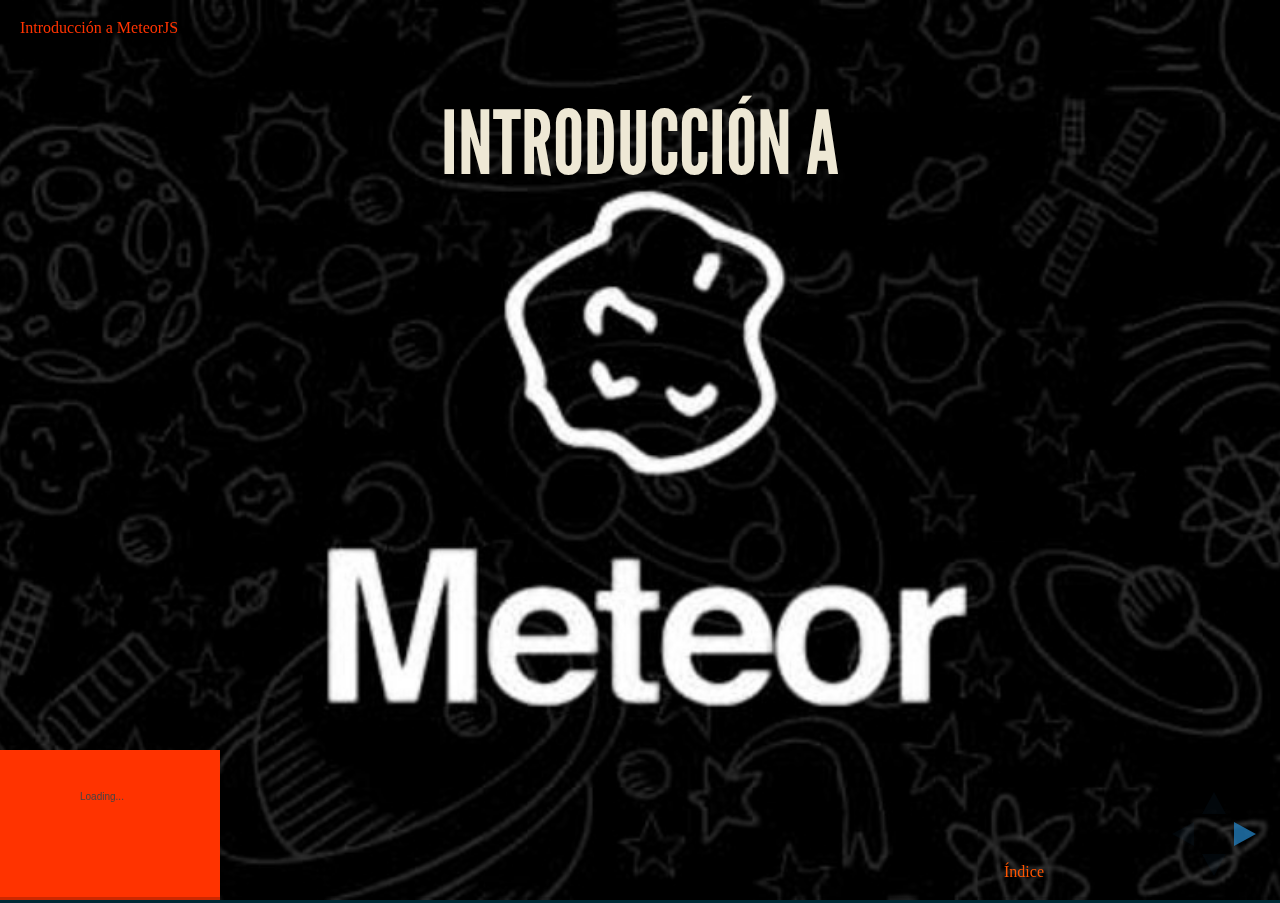
==== commit 1142d83a: "branch for hangout" ====
--- a/index.html
+++ b/index.html
@@ -47,6 +47,27 @@
   </head>
 
   <body>
+    <div style='background:#F30; position:absolute; bottom:0; left:0; width:220px; height:150px; z-index:10'>
+      <canvas id="videoCanvas" width="220" height="150">
+        <p>
+        Please use a browser that supports the Canvas Element, like
+        <a href="http://www.google.com/chrome">Chrome</a>,
+        <a href="http://www.mozilla.com/firefox/">Firefox</a>,
+        <a href="http://www.apple.com/safari/">Safari</a> or Internet Explorer 10
+        </p>
+        </canvas>
+        <script type="text/javascript" src="jsmpg.js"></script>
+        <script type="text/javascript">
+        // Show loading notice
+        var canvas = document.getElementById('videoCanvas');
+        var ctx = canvas.getContext('2d');
+        ctx.fillStyle = '#444';
+        ctx.fillText('Loading...', canvas.width/2-30, canvas.height/3);
+        // Setup the WebSocket connection and start the player
+        var client = new WebSocket( 'ws://localhost:8084/' );
+        var player = new jsmpeg(client, {canvas:canvas});
+        </script>
+    </div>
 
     <div class="reveal">
       <div class="slides">
@@ -61,11 +82,18 @@
           <p>&nbsp;</p>
         </section>
 
+				<section>
+					<img src='img/mad_nodejs_logo.jpg' style='float:left; width:50%; border:0;' />
+					<img src='img/kunlabori_logo.jpg' style='float:right; width:40%; border:0;' />
+					<div style='clear:both'></div>
+				</section>
+
         <section>
           <p style='color:#F50; font-size:40px;'>@manufosela</p>
           <img src='img/avatar.png'>
-          <h3>Analista/Back-Dev/Front_Dev/DevOp/Maquetador... en Orange</h3>
+          <h3>Analista/Dev-Back-Front/Dev-Op/Maquetador en Orange</h3>
           <h4>Llevo desde 1999 haciendo web</h4>
+          <h4>En los últimos años dedicando el 70% del tiempo a desarrollo FrontEnd</h4>
         </section>
 
         <section>
@@ -204,10 +232,9 @@
           </aside>
         </section>
 
-        <section>
+        <section data-background="img/frozen.png">
           <h2>No nos quedemos frios.</h2>
-          <img src='img/frozen.png' style="width:60%; position:relative; top:-100px; z-index:-10"/>
-          <h1 style='position: relative; top: -300px; color: #F62;'>Entremos en materia!</h1>
+          <h1 style='color: #FF2;'>Entremos en materia!</h1>
         </section>
 
         <section>
@@ -335,11 +362,12 @@
             <li><a href="https://www.youtube.com/watch?v=EJzulpXZn6g">METEOR y MYSQL</a></li>
             <li><a href="http://discovermeteor.com">Libro de cabecera</a></li>
             <li><a href="http://presen.tacion.es/introduccion-meteor">Esta presentación</a></li>
-          </ul>
-        </section>
-
-        <section>
-          <h1>Easy Questions?</h1>
+            <li><a href="https://hackpad.com/Top-Resources-for-learning-MeteorJS-Nrpnr6CHiGs">Top Resources MeteorJS</a></li>
+          </ul>
+        </section>
+
+        <section>
+          <h1>¿Preguntas?</h1>
         </section>
 
         <section>
@@ -353,7 +381,7 @@
   <header style="position:fixed; top:20px; left:20px;"><a style='text-decoration:none;color:#FF3300' href='/introduccion-meteor'>Introducción a MeteorJS</a></header>
   <footer style="position:fixed; bottom:20px; left:20px; color:#FF3300; width:80%;">
   	by <a href='https://twitter.com/manufosela' class='ahref'>@manufosela</a>
-  	<span style='float:right;'><a href='/introduccion-meteor/#/2' class='ahref'>Índice</a></span>
+  	<span style='float:right;'><a href='/introduccion-meteor/#/3' class='ahref'>Índice</a></span>
   </footer>
 
     <script src="lib/js/head.min.js"></script>
@@ -398,6 +426,14 @@
       }
 
     </script>
+		<script>
+		  (function(i,s,o,g,r,a,m){i['GoogleAnalyticsObject']=r;i[r]=i[r]||function(){
+		  (i[r].q=i[r].q||[]).push(arguments)},i[r].l=1*new Date();a=s.createElement(o),
+		  m=s.getElementsByTagName(o)[0];a.async=1;a.src=g;m.parentNode.insertBefore(a,m)
+		  })(window,document,'script','//www.google-analytics.com/analytics.js','ga');
+		  ga('create', 'UA-58847383-1', 'auto');
+		  ga('send', 'pageview');
+		</script>
 
   </body>
 </html>
